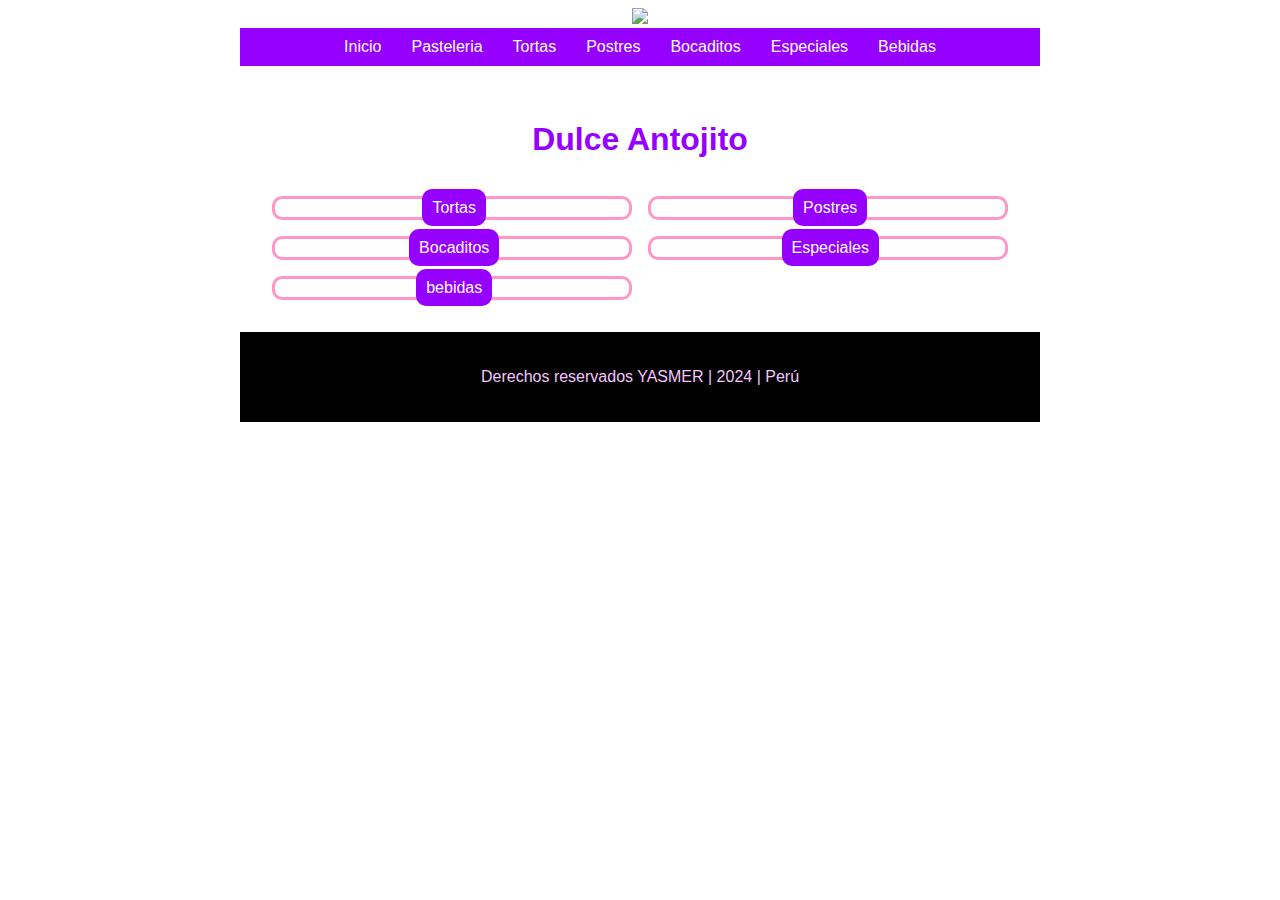
==== index.html @ d8bb9589 "Add files via upload" ====
<!DOCTYPE html>
<html lang="es">
<head>
    <meta charset="UTF-8">
    <meta name="viewport" content="width=device-width, initial-scale=1.0">
    <title> YASMER | PASTELERIA </title>
    <link rel="stylesheet" href="estilos.css">
</head>
<body>
    <div class="container">
        <header class="text-center">
            <a href="index.html"><img src="Imagenes/logo.png" class="logo"></a>
        </header>
            <nav>
                <a href="index.html">Inicio</a>
                <a href="Pasteleria.html">Pasteleria</a>
                <a href="Tortas.html">Tortas</a>
                <a href="Postres.html">Postres</a>
                <a href="Bocaditos.html">Bocaditos</a>
                <a href="Especiales.html">Especiales</a>
                <a href="Bebidas.html">Bebidas</a>
            </nav>
            <!--CONTENT-->
            <div class="content">
                <img src="Imagenes/slyde.jpg" alt="">
                <center><h1 class=" tex-center slogan">Dulce Antojito</h1></center>
                <div class="gallery">
                    <div>
                        <img src="Imagenes/banner de tortas.jfif" alt="">
                        <a class="button" href="tortas.html">Tortas</a>                    
                    </div>
                    <div>
                        <img src="Imagenes/banner de postres.jfif" alt="">
                        <a class="button" href="postres.html">Postres</a>                 
                    </div>
                    <div>
                        <img src="Imagenes/banner de bocaditos.jfif" alt="">
                        <a class="button" href="bocaditos.html">Bocaditos</a>                 
                    </div>
                    <div>
                        <img src="Imagenes/banner especiales.jfif" alt="">
                        <a class="button " href="especiales.html">Especiales</a>            
                    </div>
                    <div>
                        <img src="Imagenes/banner bebidas.jfif" alt="">
                        <a class="button " href="bebidas.html">bebidas</a>            
                    </div>

                </div>
            </div>
            <!--//CONTENT-->
            <footer>
        <center><p>Derechos reservados YASMER | 2024 | Perú</p></center>
            </footer>
    </div>
</body>
</html>
---- estilos.css ----
:root{
    --colorPrimario:#9600ff;
    --colorSecundario:#f6c5ff;
    --colorComplementario:#ff96c5;

}

body{
    background: url(Imagenes/fondo.png);
    font-family: Arial, Helvetica, sans-serif;
}
.container{
    background: white;
    max-width: 800px;
    margin: 0 auto;
}
.logo{
    width: 350px;
}
nav{
    display: flex;
    justify-content: center;
    gap: 10px;
    background-color: var(--colorPrimario);
}

nav a{
    color: #ffffff;
    padding: 10px;
    text-decoration: none;
}
nav a:hover{
    background: var(--colorComplementario);
}
.slogan{
    color: var(--colorPrimario);
}
img{
    width: 100%; 
  
}
.text-center{
    text-align: center;
}

.gallery{
    display: grid;
    grid-template-columns: 1fr 1fr;
    gap: 16px;
    padding: 16px;
}
.gallery div{
    border: 3px solid var(--colorComplementario);
    border-radius: 10px;
    text-align: center;
}
.gallery div img{
    border-radius: 10px;
 }
 .button{
    background-color: #9600ff;
    color: white;
    padding: 10px;
    border-radius: 10px;
    text-decoration: none;
 }
 footer{
    background: black;
    color: var(--colorSecundario);
    padding: 20px;
 }
 .title{
    color: var(--colorPrimario);
    border-bottom: 2px solid var(--colorSecundario);
 }
 h2{
    color: var(--colorComplementario);
 }
 .content{
    padding: 16px;
 }

 .productos{
    display: grid;
    grid-template-columns: 1fr 1fr;
    gap: 17px;
    padding: 17px;
 }

.productos div{
    border:4px solid var(--colorSecundario);
    border-radius: 7px;
}
.productos div img{
    width: 100%;
    height: 260px;
    object-fit: cover;
}

@media (max-width: 760px) {
    .productos div img{
        height: 160px;
    }
}
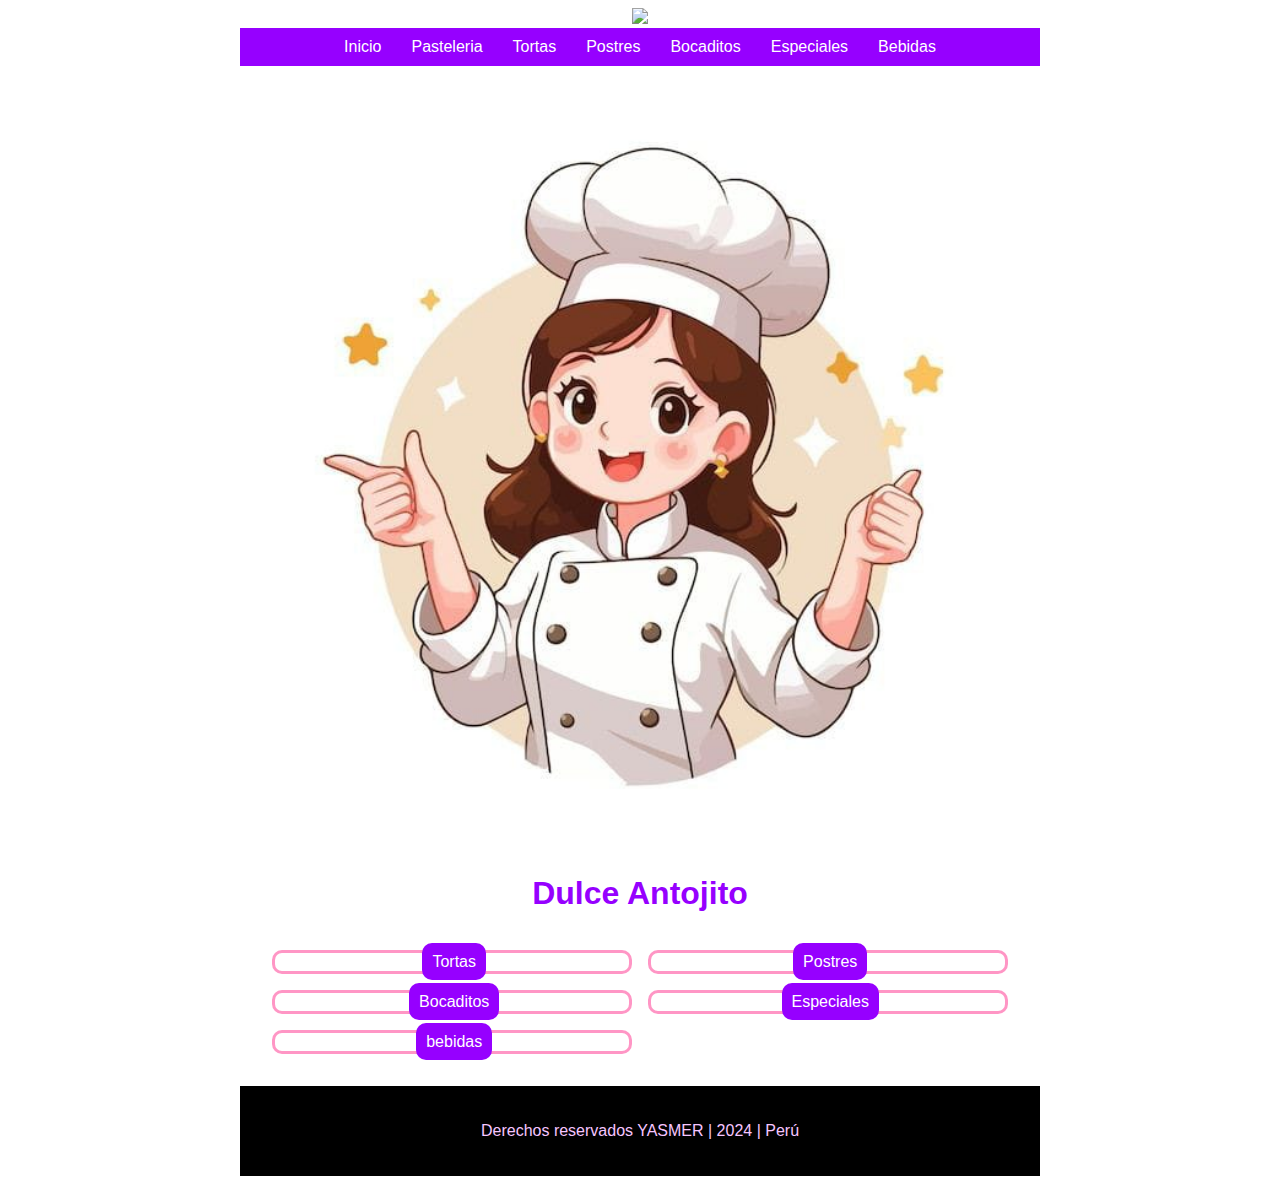
==== commit 94a2cc49: "Update index.html" ====
--- a/index.html
+++ b/index.html
@@ -9,7 +9,7 @@
 <body>
     <div class="container">
         <header class="text-center">
-            <a href="index.html"><img src="Imagenes/logo.png" class="logo"></a>
+            <a href="index.html"><img src="logo.jpg" class="logo"></a>
         </header>
             <nav>
                 <a href="index.html">Inicio</a>
@@ -22,28 +22,28 @@
             </nav>
             <!--CONTENT-->
             <div class="content">
-                <img src="Imagenes/slyde.jpg" alt="">
+                <img src="slyde.jpg" alt="">
                 <center><h1 class=" tex-center slogan">Dulce Antojito</h1></center>
                 <div class="gallery">
                     <div>
                         <img src="Imagenes/banner de tortas.jfif" alt="">
-                        <a class="button" href="tortas.html">Tortas</a>                    
+                        <a class="button" href="Tortas.html">Tortas</a>                    
                     </div>
                     <div>
-                        <img src="Imagenes/banner de postres.jfif" alt="">
-                        <a class="button" href="postres.html">Postres</a>                 
+                        <img src="banner de postres.jpg" alt="">
+                        <a class="button" href="Postres.html">Postres</a>                 
                     </div>
                     <div>
-                        <img src="Imagenes/banner de bocaditos.jfif" alt="">
-                        <a class="button" href="bocaditos.html">Bocaditos</a>                 
+                        <img src="banner de bocaditos.jpg" alt="">
+                        <a class="button" href="Bocaditos.html">Bocaditos</a>                 
                     </div>
                     <div>
-                        <img src="Imagenes/banner especiales.jfif" alt="">
-                        <a class="button " href="especiales.html">Especiales</a>            
+                        <img src="banner especiales.jpg" alt="">
+                        <a class="button " href="Especiales.html">Especiales</a>            
                     </div>
                     <div>
-                        <img src="Imagenes/banner bebidas.jfif" alt="">
-                        <a class="button " href="bebidas.html">bebidas</a>            
+                        <img src="banner bebidas.jpg" alt="">
+                        <a class="button " href="Bebidas.html">bebidas</a>            
                     </div>
 
                 </div>
@@ -54,4 +54,4 @@
             </footer>
     </div>
 </body>
-</html>+</html>
